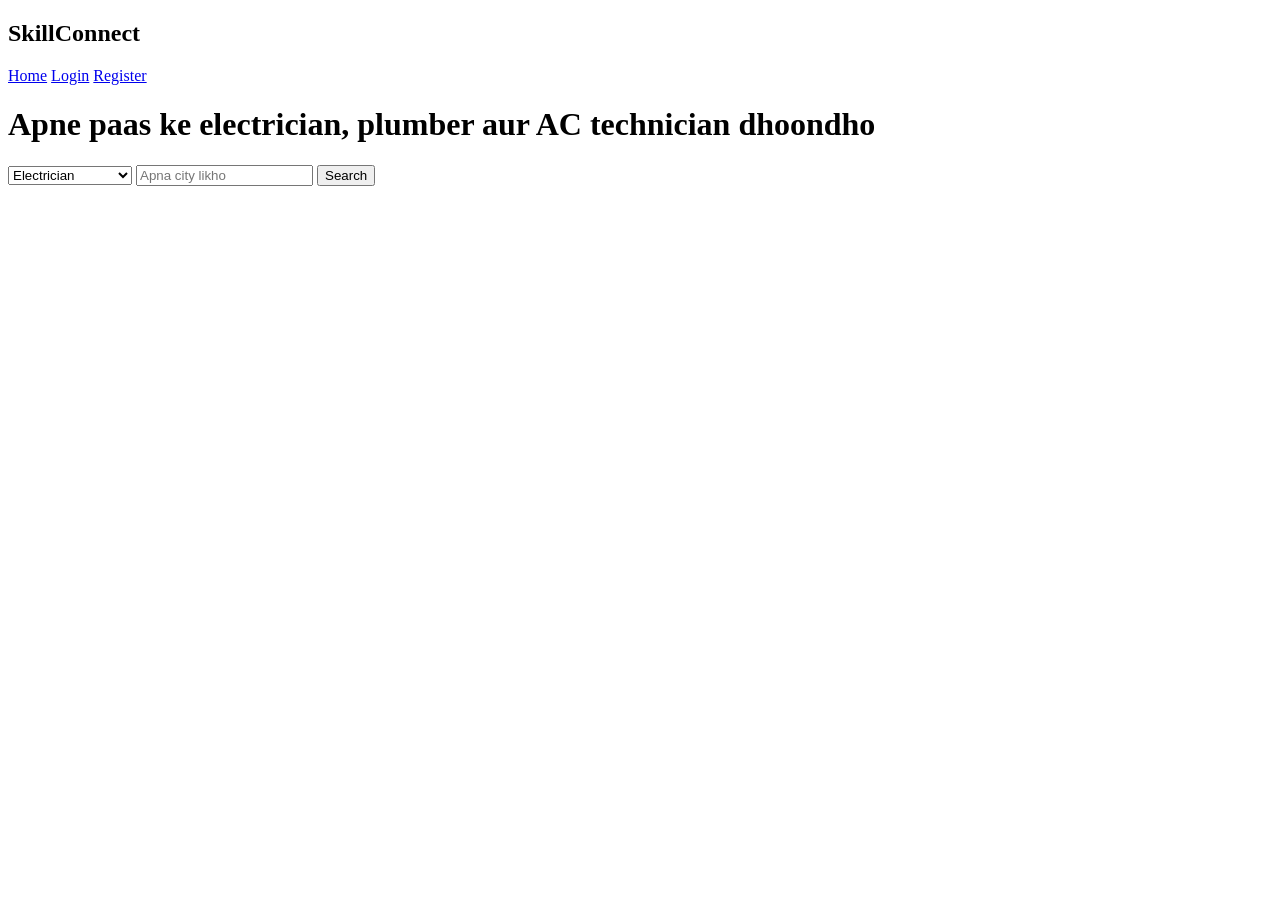
==== index.html @ 627f8b01 "index.html bana diya" ====
<!DOCTYPE html>
<html>
<head>
  <title>SkillConnect</title>
</head>
<body>

  <nav>
    <h2>SkillConnect</h2>
    <a href="index.html">Home</a>
    <a href="login.html">Login</a>
    <a href="register.html">Register</a>
  </nav>

  <h1>Apne paas ke electrician, plumber aur AC technician dhoondho</h1>

  <form action="search.html">
    <select name="service">
      <option>Electrician</option>
      <option>Plumber</option>
      <option>AC Technician</option>
      <option>Appliance Repair</option>
    </select>
    <input type="text" name="city" placeholder="Apna city likho">
    <button type="submit">Search</button>
  </form>

</body>
</html>
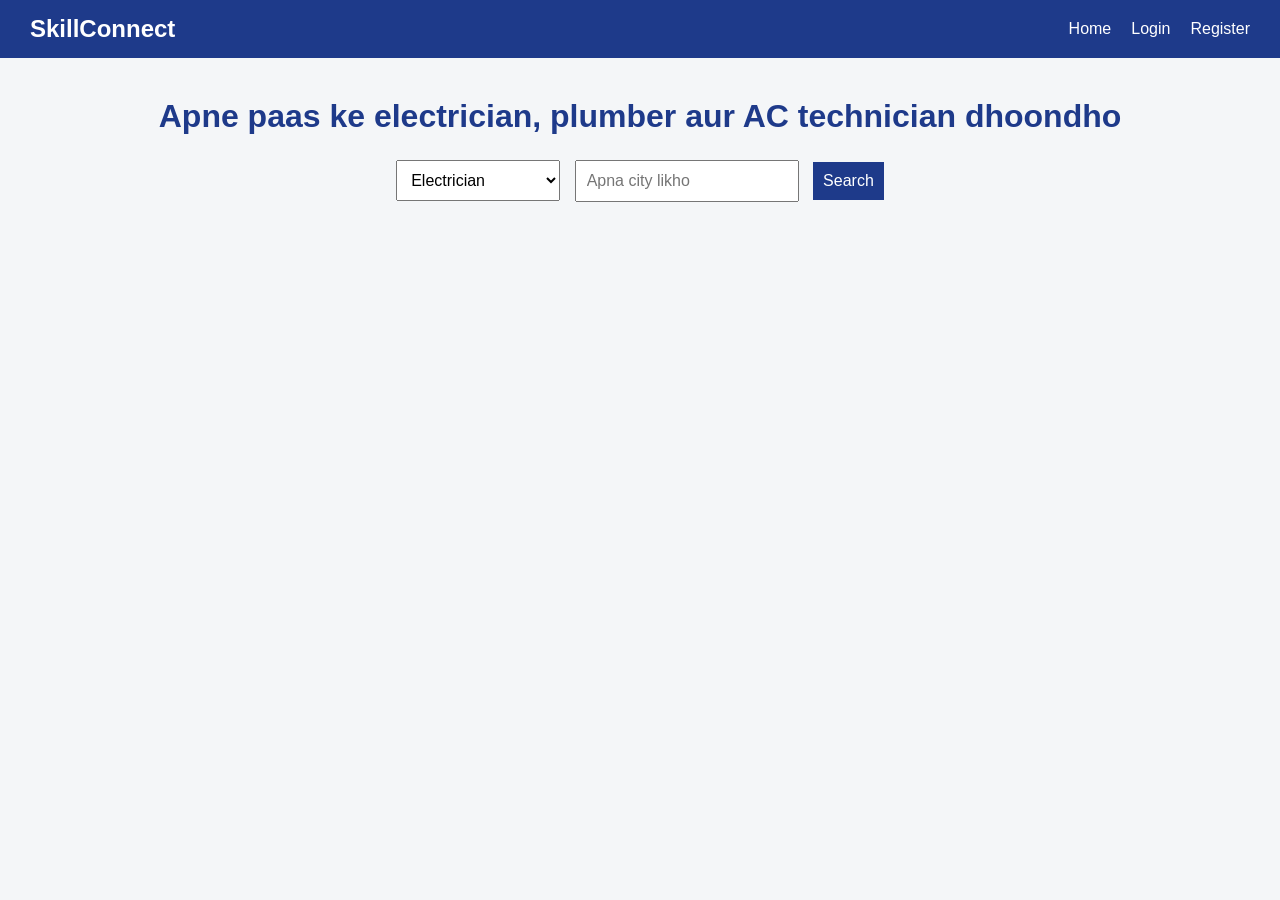
==== commit ad81d4e9: "search page aur style bana diya" ====
--- a/index.html
+++ b/index.html
@@ -2,6 +2,7 @@
 <html>
 <head>
   <title>SkillConnect</title>
+  <link rel="stylesheet" href="style.css">
 </head>
 <body>
 
--- a/style.css
+++ b/style.css
@@ -0,0 +1,56 @@
+body {
+  font-family: Arial, sans-serif;
+  margin: 0;
+  background: #f4f6f8;
+}
+
+nav {
+  background: #1e3a8a;
+  padding: 15px 30px;
+  display: flex;
+  align-items: center;
+  gap: 20px;
+}
+
+nav h2 {
+  color: white;
+  margin: 0;
+  margin-right: auto;
+}
+
+nav a {
+  color: white;
+  text-decoration: none;
+}
+
+h1 {
+  text-align: center;
+  margin: 40px 20px 20px;
+  color: #1e3a8a;
+}
+
+form {
+  text-align: center;
+}
+
+select, input, button {
+  padding: 10px;
+  margin: 5px;
+  font-size: 16px;
+}
+
+button {
+  background: #1e3a8a;
+  color: white;
+  border: none;
+  cursor: pointer;
+}
+
+div {
+  background: white;
+  max-width: 500px;
+  margin: 15px auto;
+  padding: 15px 20px;
+  border-radius: 8px;
+  box-shadow: 0 2px 6px rgba(0,0,0,0.1);
+}
